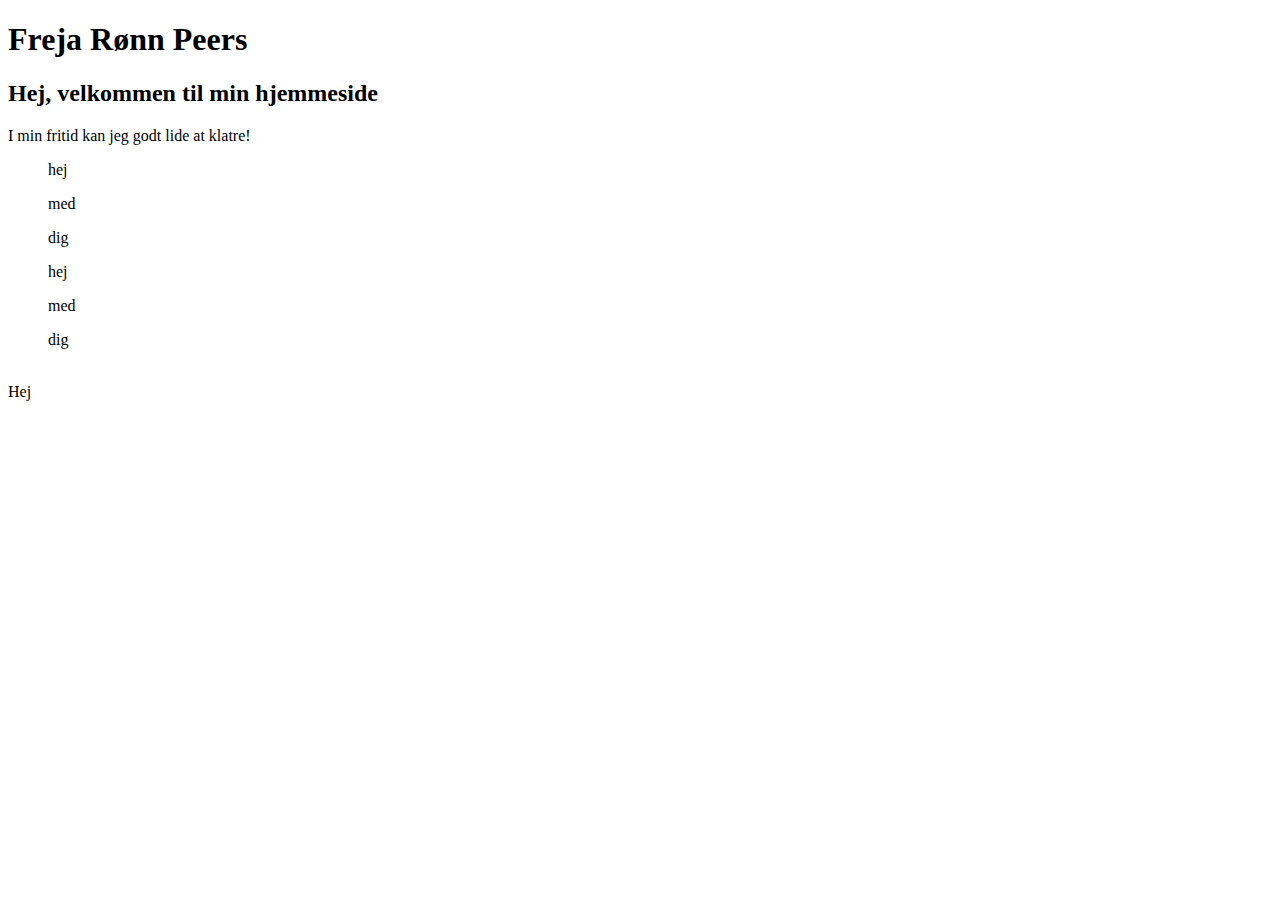
==== Hjemmeside/index.html @ 8ae96a38 "Add files via upload" ====
<!DOCTYPE html> <!--Fortæller programmet, at filen skal være en html-->
<html> <!--alt imellem <html> og </html> er selve hjemmesiden, altså alt det efterfølgende skrives i html-->
    <head> <!--alt imellem <head> og </head> er opsætningen af siden, men vises ikke på skærmen-->
        <meta charset="UTF-8"> <!--dette fortæller hvilken tegnkodning, der skal bruges. UTF-8 er et tegnsprog, der understøttes af næsten alle sprog. Det er vigtigt, så programmet f.eks. kan skrive specielle tegn.-->
    </head>
    <body> <!--alt imellem <body> og </body> er alt det, der vises på hjemmesiden-->
        <h1>Freja Rønn Peers</h1> <!--h1 står for heading 1-->
        <h2>Hej, velkommen til min hjemmeside</h2> <!--h2 står for heading 2 og vil gør, at alt tekst står på næste linje. Yderligere findes h3, h4, h5 og h6-->
        <p>I min fritid kan jeg godt lide at klatre!</p> <!--p står for paragraph og gør at teksten står i et nyt afsnit. Man kan også style paragraf, så man vælger mellemrummet, man kan få ting til at stå ude i siden i stedet for i venstre side osv.-->
        <ol> <!--ol står for ordered list og skaber en nummereret liste (følgende liste er ikke nummereret, ved ikke hvorfor)-->
            <p>hej</p>
            <p>med</p>
            <p>dig</p>
        </ol> 
        <ul> <!--ul står for unordered list og skaber en ikke-nummereret liste-->
            <p>hej</p>
            <p>med</p>
            <p>dig</p>
        </ul>
        <br>Hej<br> <!--dette gør, at teksten går ned på næste linje. Forskellen mellem p og br er, at de gør det samme, hvis man IKKE styler p.-->
    </body>
</html>
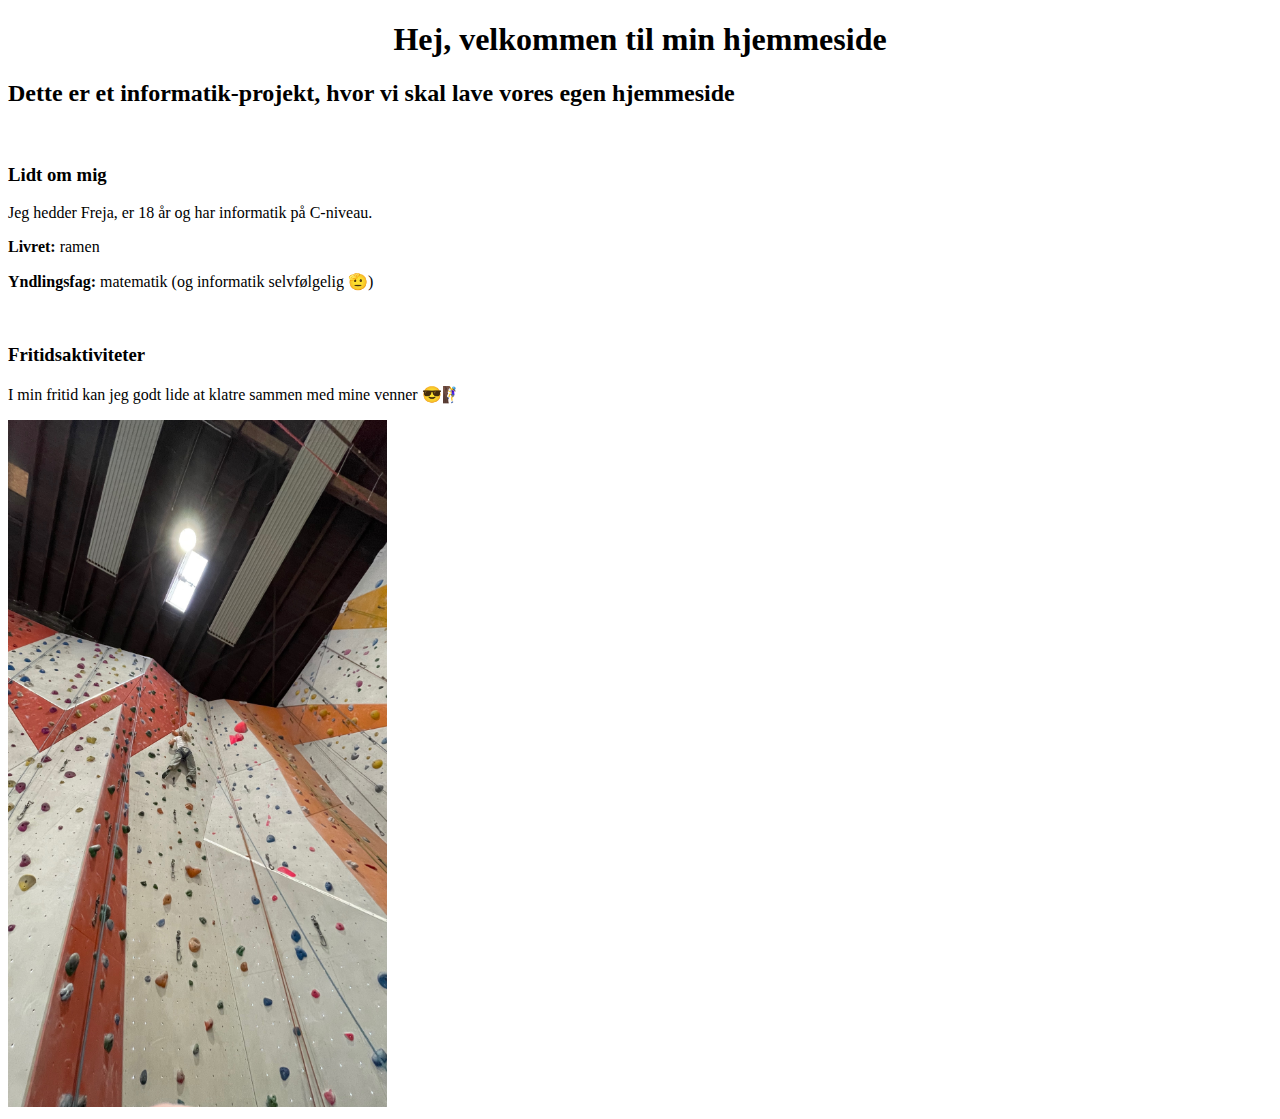
==== commit a374a49f: "Add files via upload" ====
--- a/Hjemmeside/index.html
+++ b/Hjemmeside/index.html
@@ -1,22 +1,21 @@
-<!DOCTYPE html> <!--Fortæller programmet, at filen skal være en html-->
-<html> <!--alt imellem <html> og </html> er selve hjemmesiden, altså alt det efterfølgende skrives i html-->
-    <head> <!--alt imellem <head> og </head> er opsætningen af siden, men vises ikke på skærmen-->
-        <meta charset="UTF-8"> <!--dette fortæller hvilken tegnkodning, der skal bruges. UTF-8 er et tegnsprog, der understøttes af næsten alle sprog. Det er vigtigt, så programmet f.eks. kan skrive specielle tegn.-->
+<!DOCTYPE html>
+<html>
+    <head>
+        <meta charset="UTF-8">
     </head>
-    <body> <!--alt imellem <body> og </body> er alt det, der vises på hjemmesiden-->
-        <h1>Freja Rønn Peers</h1> <!--h1 står for heading 1-->
-        <h2>Hej, velkommen til min hjemmeside</h2> <!--h2 står for heading 2 og vil gør, at alt tekst står på næste linje. Yderligere findes h3, h4, h5 og h6-->
-        <p>I min fritid kan jeg godt lide at klatre!</p> <!--p står for paragraph og gør at teksten står i et nyt afsnit. Man kan også style paragraf, så man vælger mellemrummet, man kan få ting til at stå ude i siden i stedet for i venstre side osv.-->
-        <ol> <!--ol står for ordered list og skaber en nummereret liste (følgende liste er ikke nummereret, ved ikke hvorfor)-->
-            <p>hej</p>
-            <p>med</p>
-            <p>dig</p>
-        </ol> 
-        <ul> <!--ul står for unordered list og skaber en ikke-nummereret liste-->
-            <p>hej</p>
-            <p>med</p>
-            <p>dig</p>
-        </ul>
-        <br>Hej<br> <!--dette gør, at teksten går ned på næste linje. Forskellen mellem p og br er, at de gør det samme, hvis man IKKE styler p.-->
+    <body>
+        <h1><center>Hej, velkommen til min hjemmeside</center></h1>
+        <h2>Dette er et informatik-projekt, hvor vi skal lave vores egen hjemmeside</h2>
+            <br>
+        <h3>Lidt om mig</h3>
+        <p>Jeg hedder Freja, er 18 år og har informatik på C-niveau.</p>
+        <p><b>Livret:</b> ramen</p>
+        <p><b>Yndlingsfag:</b> matematik (og informatik selvfølgelig 🫡)</p>
+            <br>
+        <h3>Fritidsaktiviteter</h2>
+        <p>I min fritid kan jeg godt lide at klatre sammen med mine venner 😎🧗‍♀️</p>
+        <img src="Billeder/IMG_4915.jpeg" width=30%>
+
+
     </body>
 </html>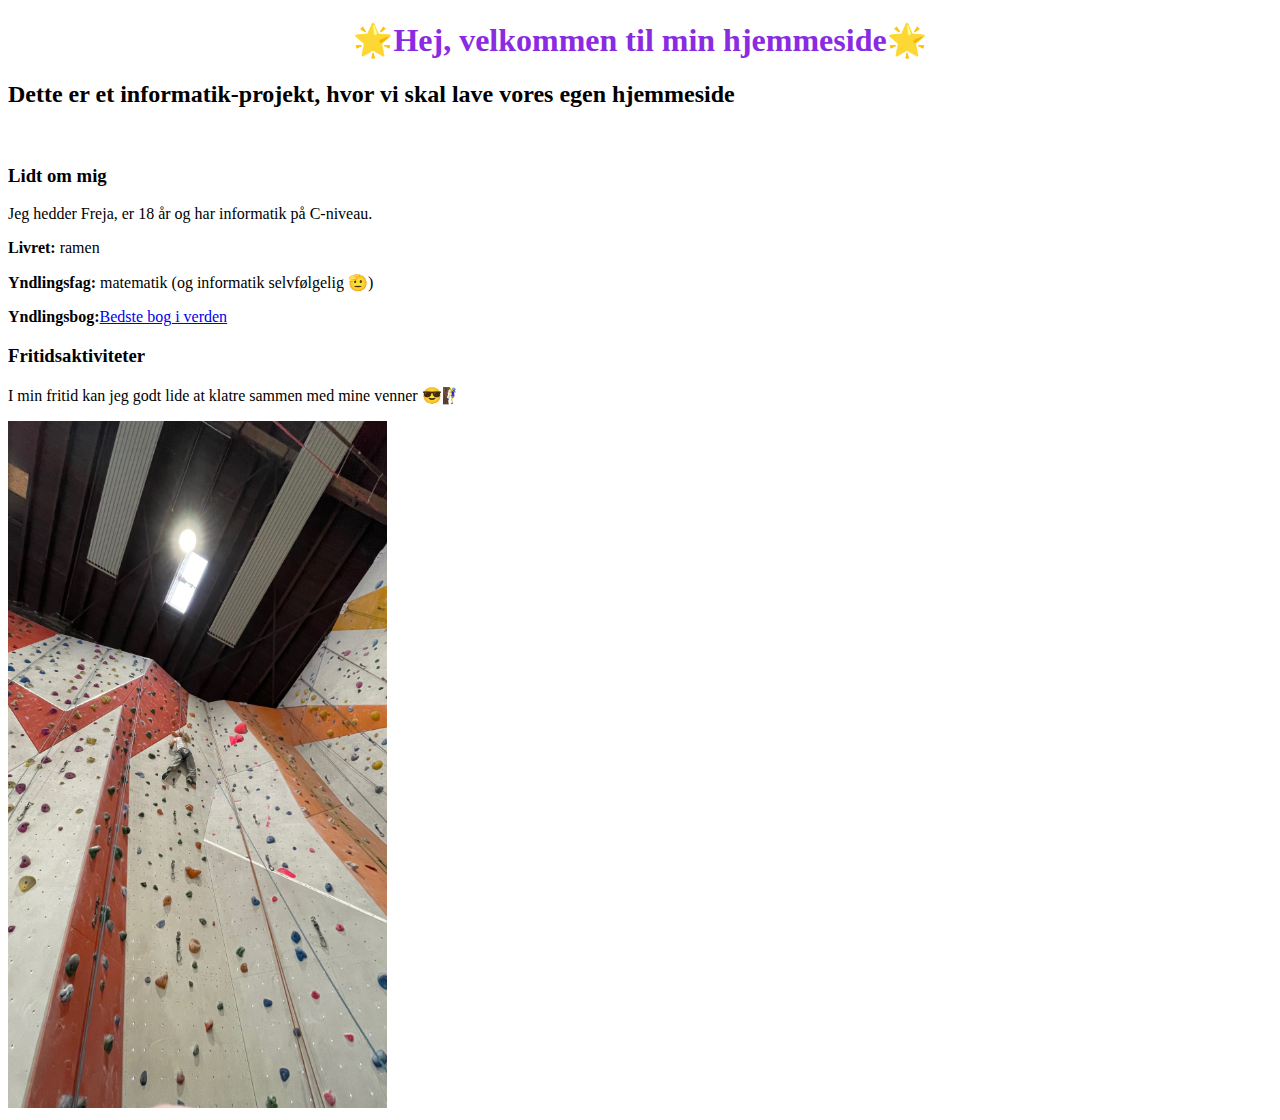
==== commit 6c2b64b1: "Add files via upload" ====
--- a/Hjemmeside/index.html
+++ b/Hjemmeside/index.html
@@ -2,19 +2,21 @@
 <html>
     <head>
         <meta charset="UTF-8">
+        <link rel="stylesheet" href="mystyles.css">
     </head>
+    
     <body>
-        <h1><center>Hej, velkommen til min hjemmeside</center></h1>
+        <h1><center>🌟Hej, velkommen til min hjemmeside🌟</center></h1>
         <h2>Dette er et informatik-projekt, hvor vi skal lave vores egen hjemmeside</h2>
             <br>
         <h3>Lidt om mig</h3>
         <p>Jeg hedder Freja, er 18 år og har informatik på C-niveau.</p>
-        <p><b>Livret:</b> ramen</p>
-        <p><b>Yndlingsfag:</b> matematik (og informatik selvfølgelig 🫡)</p>
-            <br>
+        <p class="highlight">Livret: <span class="non-highlight">ramen</span></p>
+        <p class="highlight">Yndlingsfag: <span class="non-highlight">matematik (og informatik selvfølgelig 🫡)</span></p>
+        <p class="highlight">Yndlingsbog:<span class="non-highlight"><a href="https://www.saxo.com/dk/never-let-me-go_kazuo-ishiguro_paperback_9780571258093?srsltid=AfmBOorn_I6LMTSny30weOUsLltJ7mnPaln0Hk6yOniR8T9pfxQ7IR9g">Bedste bog i verden </a></span></p>
         <h3>Fritidsaktiviteter</h2>
         <p>I min fritid kan jeg godt lide at klatre sammen med mine venner 😎🧗‍♀️</p>
-        <img src="Billeder/IMG_4915.jpeg" width=30%>
+        <img src="Billeder/IMG_4915.jpeg">
 
 
     </body>
--- a/Hjemmeside/mystyles.css
+++ b/Hjemmeside/mystyles.css
@@ -0,0 +1,15 @@
+h1 {
+    color:blueviolet;
+}
+
+img{
+    width: 30%;
+}
+
+.highlight{
+    font-weight: bold;
+}
+
+.non-highlight{
+    font-weight: 400;
+}